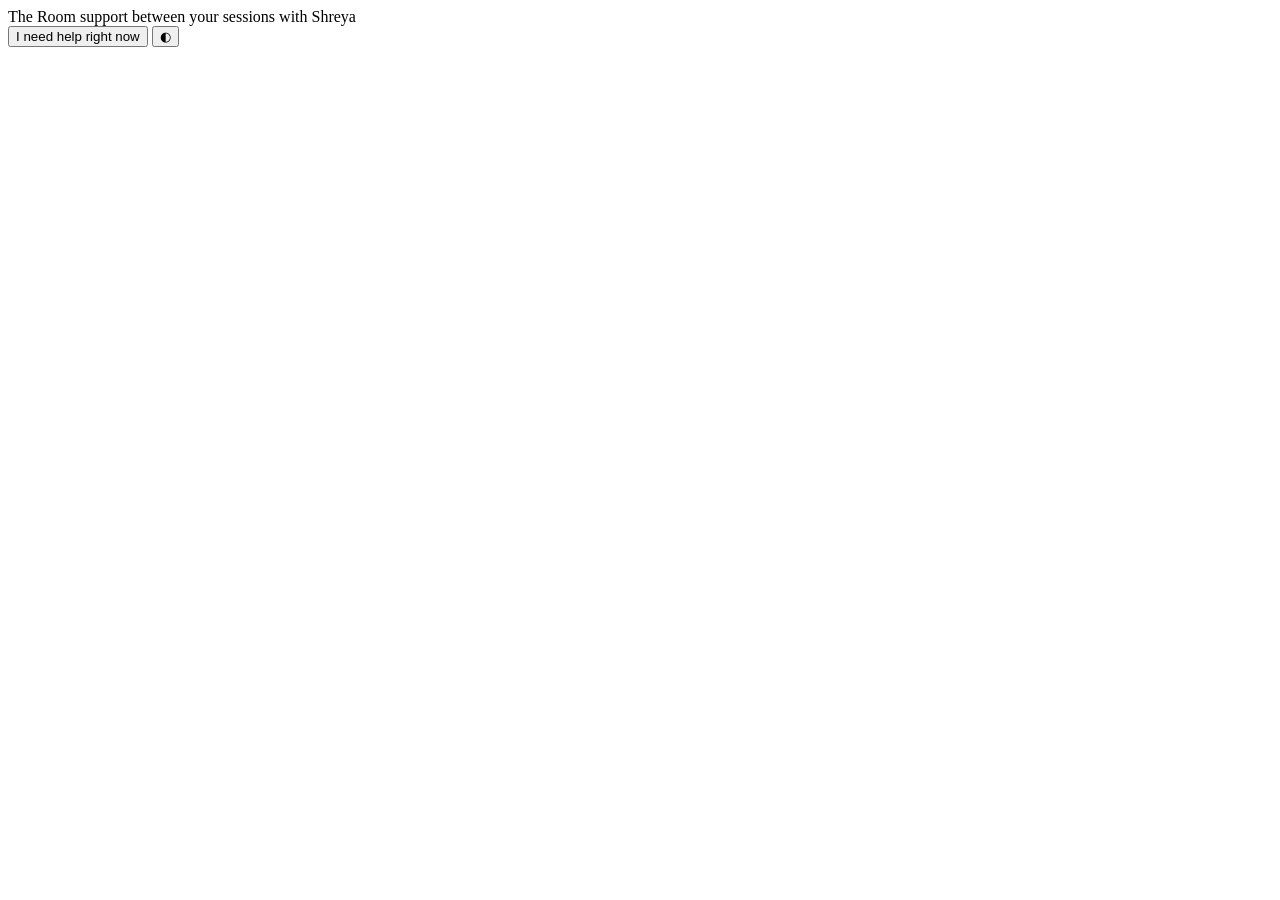
==== dr_alex/room/index.html @ f499587d "dr-alex p5: The Room — alexd FastAPI service + offline-capable PWA A new local front door onto the S" ====
<!DOCTYPE html>
<html lang="en">
<head>
  <meta charset="utf-8" />
  <meta name="viewport" content="width=device-width, initial-scale=1, viewport-fit=cover" />
  <meta name="theme-color" content="#f4f2ee" media="(prefers-color-scheme: light)" />
  <meta name="theme-color" content="#16181f" media="(prefers-color-scheme: dark)" />
  <meta name="apple-mobile-web-app-capable" content="yes" />
  <meta name="apple-mobile-web-app-title" content="The Room" />
  <title>The Room · Dr. Alex</title>
  <link rel="manifest" href="/manifest.json" />
  <link rel="stylesheet" href="/app.css" />
</head>
<body>
  <!-- Always-visible help header (council: the load-bearing "I need help right now") -->
  <header class="topbar" role="banner">
    <div class="brand">
      <span class="brand-dot" aria-hidden="true"></span>
      <span class="brand-name">The Room</span>
      <span class="brand-sub">support between your sessions with Shreya</span>
    </div>
    <div class="topbar-actions">
      <button id="help-now" class="help-now" type="button" aria-label="I need help right now">
        I need help right now
      </button>
      <button id="theme-toggle" class="icon-btn" type="button" aria-label="Toggle light or dark theme">◐</button>
    </div>
  </header>

  <!-- WebAuthn nag (D3 rider 3) — shown every open until a passkey is registered -->
  <div id="passkey-nag" class="nag" role="status" hidden>
    <span>Add a Face&nbsp;ID / passkey lock so a picked-up phone still can't open The Room.</span>
    <button id="passkey-register" class="nag-btn" type="button">Set up passkey</button>
    <button id="passkey-dismiss" class="nag-x" type="button" aria-label="Dismiss for now">×</button>
  </div>

  <!-- Pairing screen (shown until this device is paired) -->
  <section id="pair-screen" class="pair" hidden>
    <div class="pair-card">
      <h1>Pair this device</h1>
      <p>On your Mac, run <code>dr-alex pair</code> and enter the code it shows.</p>
      <label for="pair-code" class="sr-only">Pairing code</label>
      <input id="pair-code" class="pair-input" inputmode="text" autocomplete="one-time-code"
             placeholder="XXXX-XXXX" maxlength="9" />
      <button id="pair-submit" class="primary" type="button">Pair</button>
      <p id="pair-error" class="pair-error" role="alert" hidden></p>
    </div>
  </section>

  <!-- The one calm screen -->
  <main id="room" class="room" hidden>
    <div id="transcript" class="transcript" aria-live="polite" aria-label="Conversation with Dr. Alex"></div>

    <div class="composer">
      <div id="mood-row" class="mood-row" hidden>
        <span id="mood-label" class="mood-label">How are you arriving? (1–10)</span>
        <div id="mood-chips" class="mood-chips" role="group" aria-label="Mood 1 to 10"></div>
        <button id="mood-skip" class="link-btn" type="button">skip</button>
      </div>
      <form id="composer-form" class="composer-form" autocomplete="off">
        <button id="homework-btn" class="icon-btn" type="button" aria-label="Homework" title="Homework">☑</button>
        <button id="shreya-btn" class="icon-btn" type="button" aria-label="Prep for Shreya" title="Prep for Shreya">✦</button>
        <label for="input" class="sr-only">Type to talk to Dr. Alex</label>
        <textarea id="input" class="input" rows="1" placeholder="Type to talk… plain words are enough." enterkeyhint="send"></textarea>
        <button id="send" class="send" type="submit" aria-label="Send">→</button>
      </form>
    </div>
  </main>

  <!-- Homework drawer -->
  <aside id="homework-drawer" class="drawer" hidden aria-label="Homework">
    <div class="drawer-head">
      <h2>Homework</h2>
      <button id="homework-close" class="icon-btn" type="button" aria-label="Close homework">×</button>
    </div>
    <div id="homework-list" class="drawer-body"></div>
  </aside>

  <!-- Crisis overlay (renders from cached content — works offline) -->
  <div id="crisis-overlay" class="crisis-overlay" hidden role="dialog" aria-modal="true" aria-label="Crisis resources">
    <div class="crisis-card" id="crisis-card"></div>
    <button id="crisis-close" class="crisis-close" type="button">I'm okay for now — go back</button>
  </div>

  <div id="scrim" class="scrim" hidden></div>

  <script src="/app.js"></script>
</body>
</html>
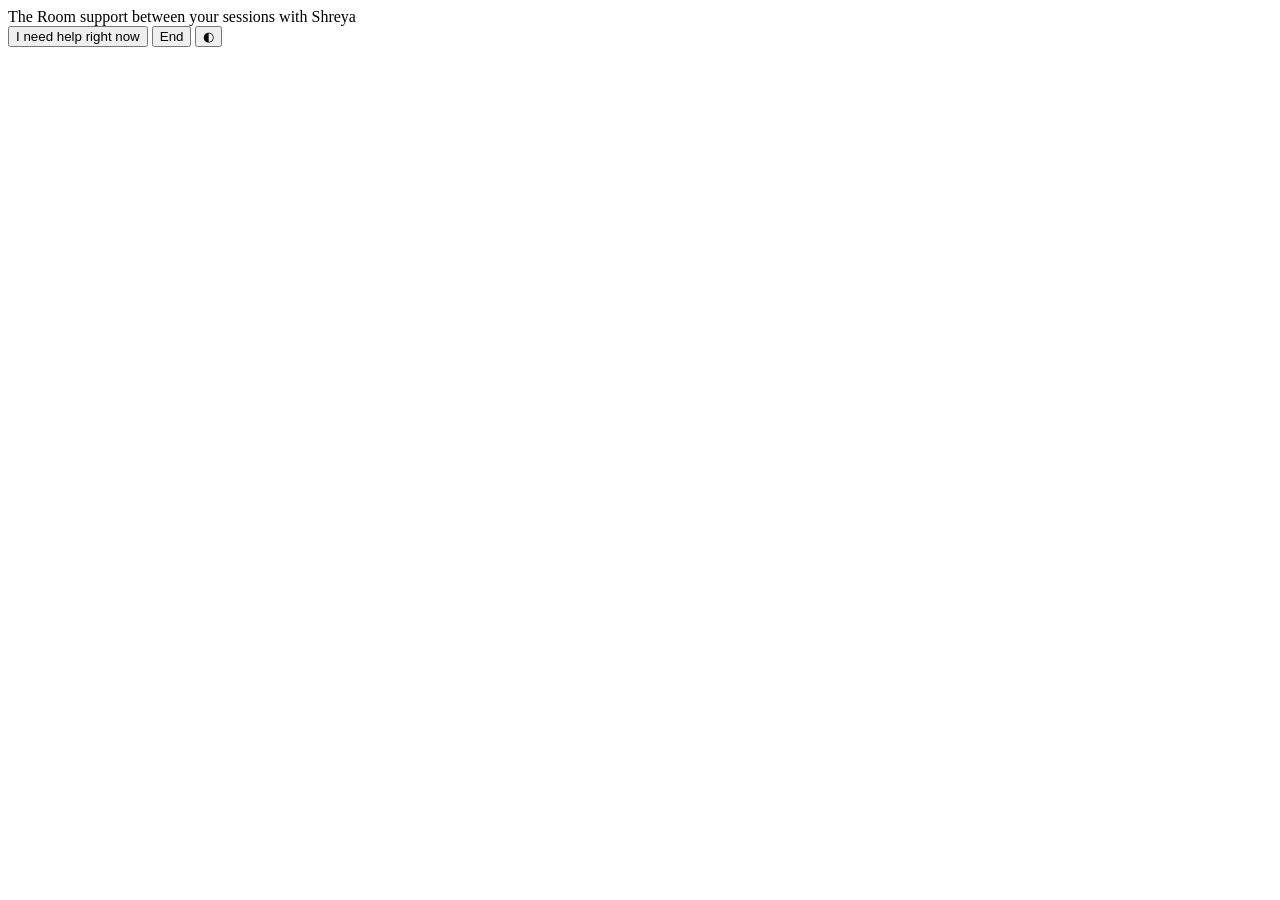
==== commit b6a6d30f: "fix: unify therapist clients on Codex and preserve durable conversations Route Room and Hermes throu" ====
--- a/dr_alex/room/index.html
+++ b/dr_alex/room/index.html
@@ -23,16 +23,10 @@
       <button id="help-now" class="help-now" type="button" aria-label="I need help right now">
         I need help right now
       </button>
+      <button id="session-end" class="icon-btn" type="button" aria-label="End session">End</button>
       <button id="theme-toggle" class="icon-btn" type="button" aria-label="Toggle light or dark theme">◐</button>
     </div>
   </header>
-
-  <!-- WebAuthn nag (D3 rider 3) — shown every open until a passkey is registered -->
-  <div id="passkey-nag" class="nag" role="status" hidden>
-    <span>Add a Face&nbsp;ID / passkey lock so a picked-up phone still can't open The Room.</span>
-    <button id="passkey-register" class="nag-btn" type="button">Set up passkey</button>
-    <button id="passkey-dismiss" class="nag-x" type="button" aria-label="Dismiss for now">×</button>
-  </div>
 
   <!-- Pairing screen (shown until this device is paired) -->
   <section id="pair-screen" class="pair" hidden>
@@ -41,6 +35,7 @@
       <p>On your Mac, run <code>dr-alex pair</code> and enter the code it shows.</p>
       <label for="pair-code" class="sr-only">Pairing code</label>
       <input id="pair-code" class="pair-input" inputmode="text" autocomplete="one-time-code"
+             autocapitalize="characters" autocorrect="off" spellcheck="false"
              placeholder="XXXX-XXXX" maxlength="9" />
       <button id="pair-submit" class="primary" type="button">Pair</button>
       <p id="pair-error" class="pair-error" role="alert" hidden></p>
